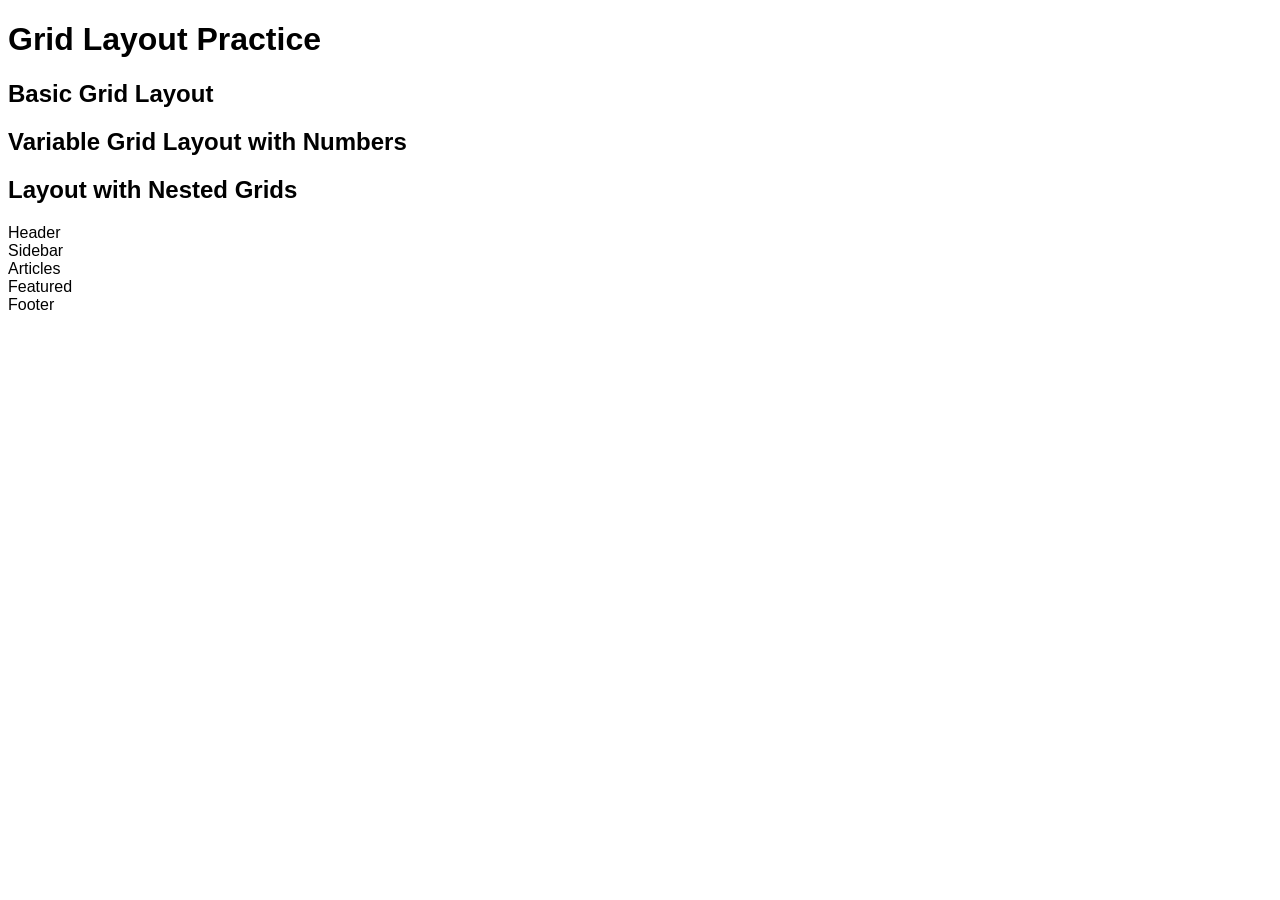
==== beginning/part1/index.html @ 35652195 "File Upload" ====
<!DOCTYPE html>
<html lang="en">
<head>
    <meta charset="UTF-8">
    <meta name="viewport" content="width=device-width, initial-scale=1.0">
    <title>Grid Layout Practice</title>
    <link rel="stylesheet" href="css/styles.css">
</head>
<body>
    <h1>Grid Layout Practice</h1>
    <h2>Basic Grid Layout</h2>
    <div class="g1"></div>

    <h2>Variable Grid Layout with Numbers</h2>
    <div class="g2"></div>

    <h2>Layout with Nested Grids</h2>
    <div class="g3">
        <header>Header</header>
        <aside>Sidebar</aside>
        <main>
            <div class="articles">Articles</div>
            <div class="featured">Featured</div>
        </main>
        <footer>Footer</footer>
    </div>
</body>
</html>
---- beginning/part1/css/styles.css ----
body {
    font-size: 16px;
    font-family: Verdana, Geneva, Tahoma, sans-serif;
}
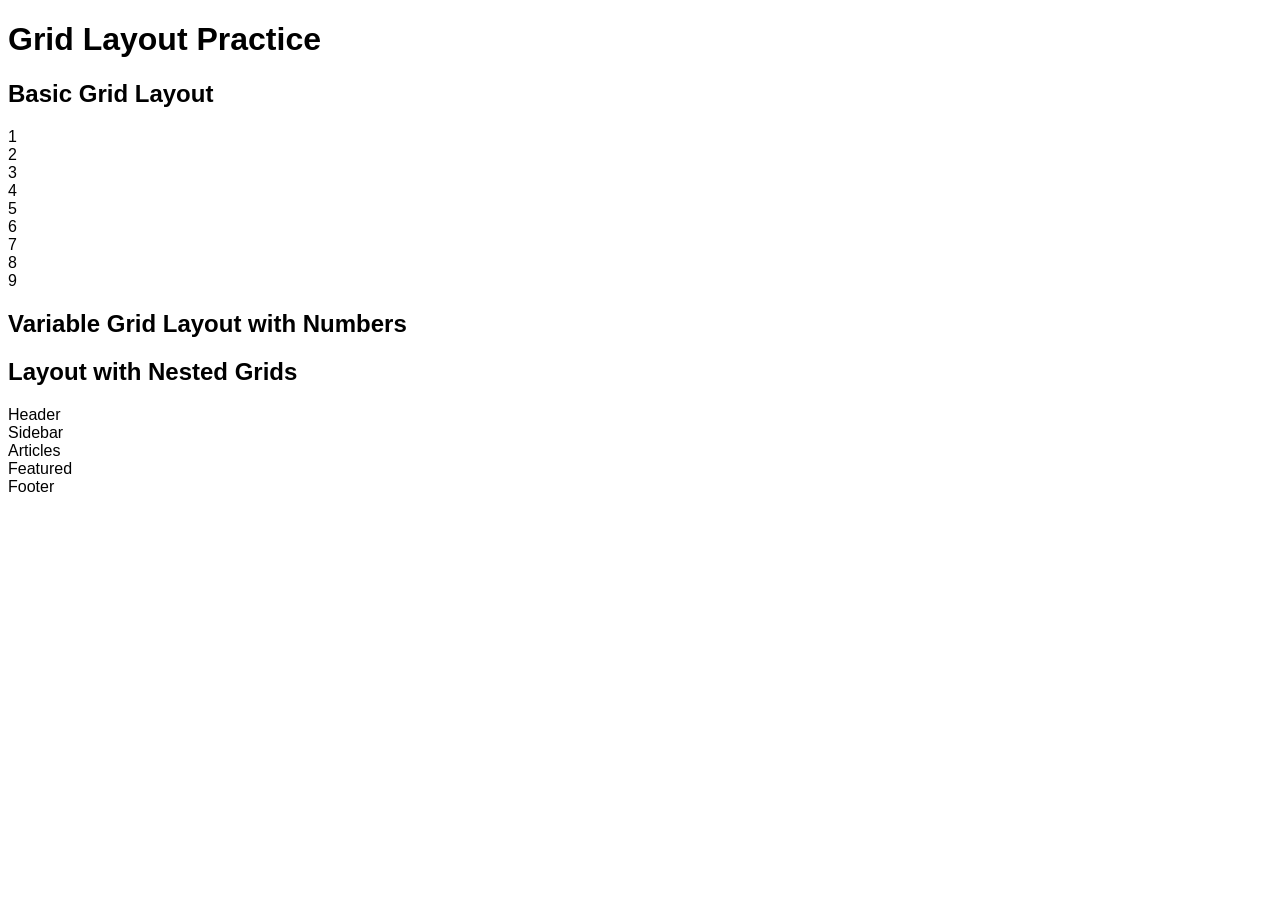
==== commit 52711252: "Basic Grid Layout Start" ====
--- a/beginning/part1/index.html
+++ b/beginning/part1/index.html
@@ -9,7 +9,17 @@
 <body>
     <h1>Grid Layout Practice</h1>
     <h2>Basic Grid Layout</h2>
-    <div class="g1"></div>
+    <div class="g1">
+        <div class="item i1">1</div>
+        <div class="item i2">2</div>
+        <div class="item i3">3</div>
+        <div class="item i4">4</div>
+        <div class="item i5">5</div>
+        <div class="item i6">6</div>
+        <div class="item i7">7</div>
+        <div class="item i8">8</div>
+        <div class="item i9">9</div>
+    </div>
 
     <h2>Variable Grid Layout with Numbers</h2>
     <div class="g2"></div>
--- a/beginning/part1/css/styles.css
+++ b/beginning/part1/css/styles.css
@@ -2,3 +2,5 @@
     font-size: 16px;
     font-family: Verdana, Geneva, Tahoma, sans-serif;
 }
+
+
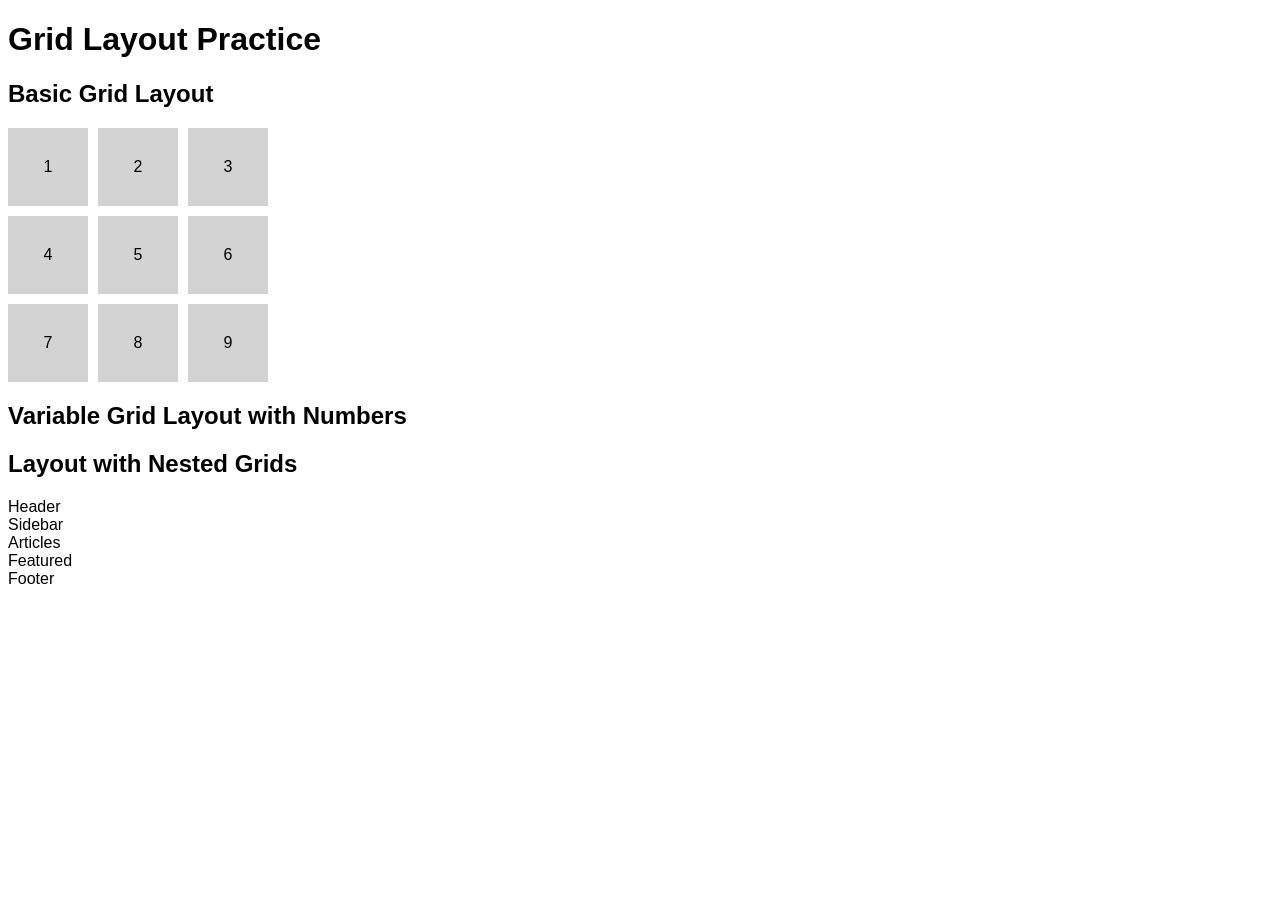
==== commit 49539693: "Basic Grid Layout Finish" ====
--- a/beginning/part1/index.html
+++ b/beginning/part1/index.html
@@ -9,7 +9,7 @@
 <body>
     <h1>Grid Layout Practice</h1>
     <h2>Basic Grid Layout</h2>
-    <div class="g1">
+    <div class="container g1">
         <div class="item i1">1</div>
         <div class="item i2">2</div>
         <div class="item i3">3</div>
--- a/beginning/part1/css/styles.css
+++ b/beginning/part1/css/styles.css
@@ -3,4 +3,22 @@
     font-family: Verdana, Geneva, Tahoma, sans-serif;
 }
 
+.container {
+    display: grid;
+}
 
+.g1 {    
+    grid-template-columns: repeat(3, 80px);
+    gap: 10px;    
+}
+
+.g1 .item {
+    box-sizing: border-box;
+    background-color: lightgray;
+    text-align: center;
+    padding: 30px;
+}
+
+
+
+
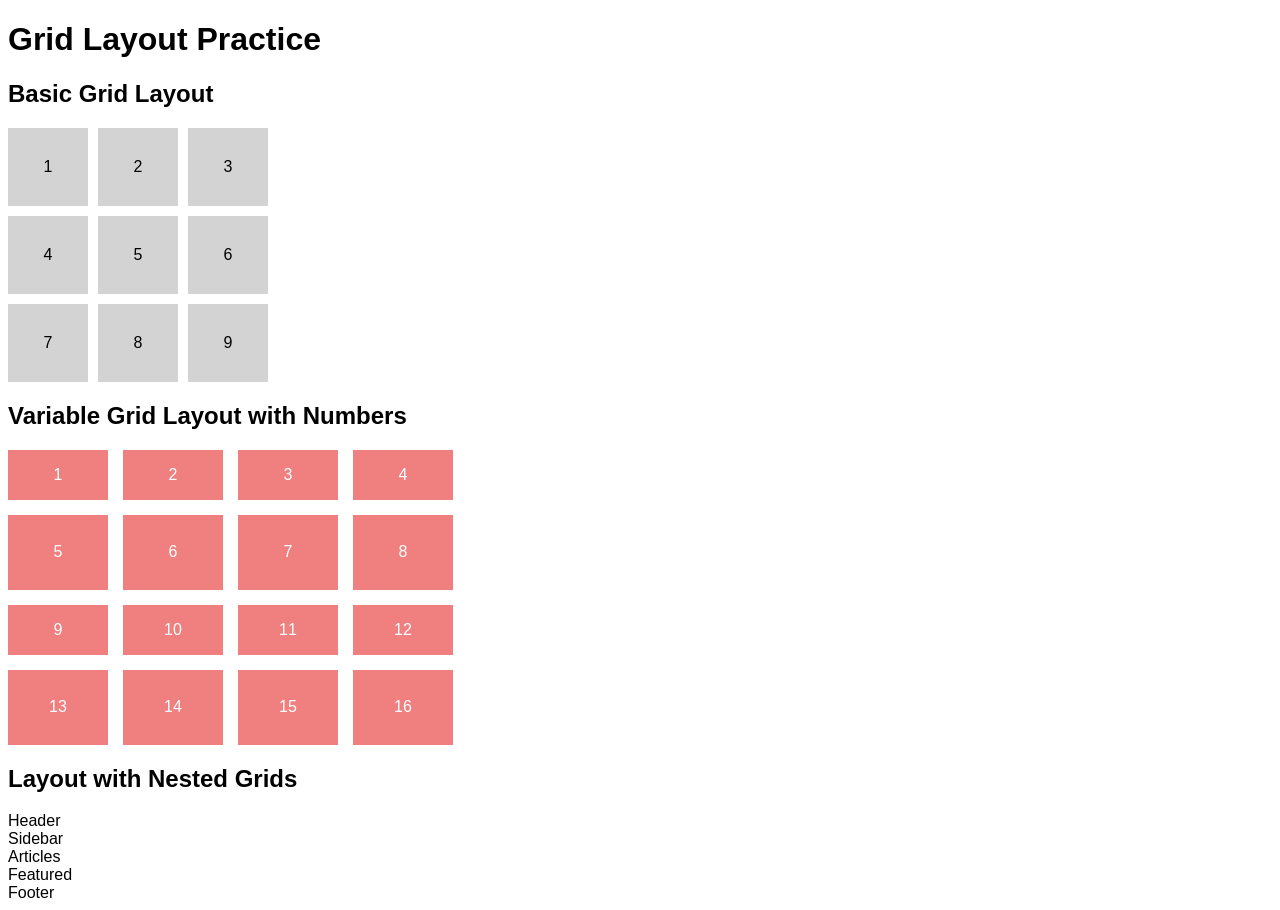
==== commit f5bb96b7: "Variable Grid Layout With Numbers Done" ====
--- a/beginning/part1/index.html
+++ b/beginning/part1/index.html
@@ -22,7 +22,24 @@
     </div>
 
     <h2>Variable Grid Layout with Numbers</h2>
-    <div class="g2"></div>
+    <div class="container g2">
+        <div class="item i1">1</div>
+        <div class="item i2">2</div>
+        <div class="item i3">3</div>
+        <div class="item i4">4</div>
+        <div class="item i5">5</div>
+        <div class="item i6">6</div>
+        <div class="item i7">7</div>
+        <div class="item i8">8</div>
+        <div class="item i9">9</div>
+        <div class="item i10">10</div>
+        <div class="item i11">11</div>
+        <div class="item i12">12</div>
+        <div class="item i13">13</div>
+        <div class="item i14">14</div>
+        <div class="item i15">15</div>
+        <div class="item i16">16</div>
+    </div>
 
     <h2>Layout with Nested Grids</h2>
     <div class="g3">
--- a/beginning/part1/css/styles.css
+++ b/beginning/part1/css/styles.css
@@ -19,6 +19,18 @@
     padding: 30px;
 }
 
+.g2 {
+    grid-template-columns: repeat(4, 100px);
+    grid-template-rows: repeat(2, 50px minmax(75px, 1fr));
+    gap: 15px;
+}
+
+.g2 .item {
+    box-sizing: border-box;
+    color: white;
+    background-color: lightcoral;
+    text-align: center;
+    align-content: center;
+}
 
 
-
